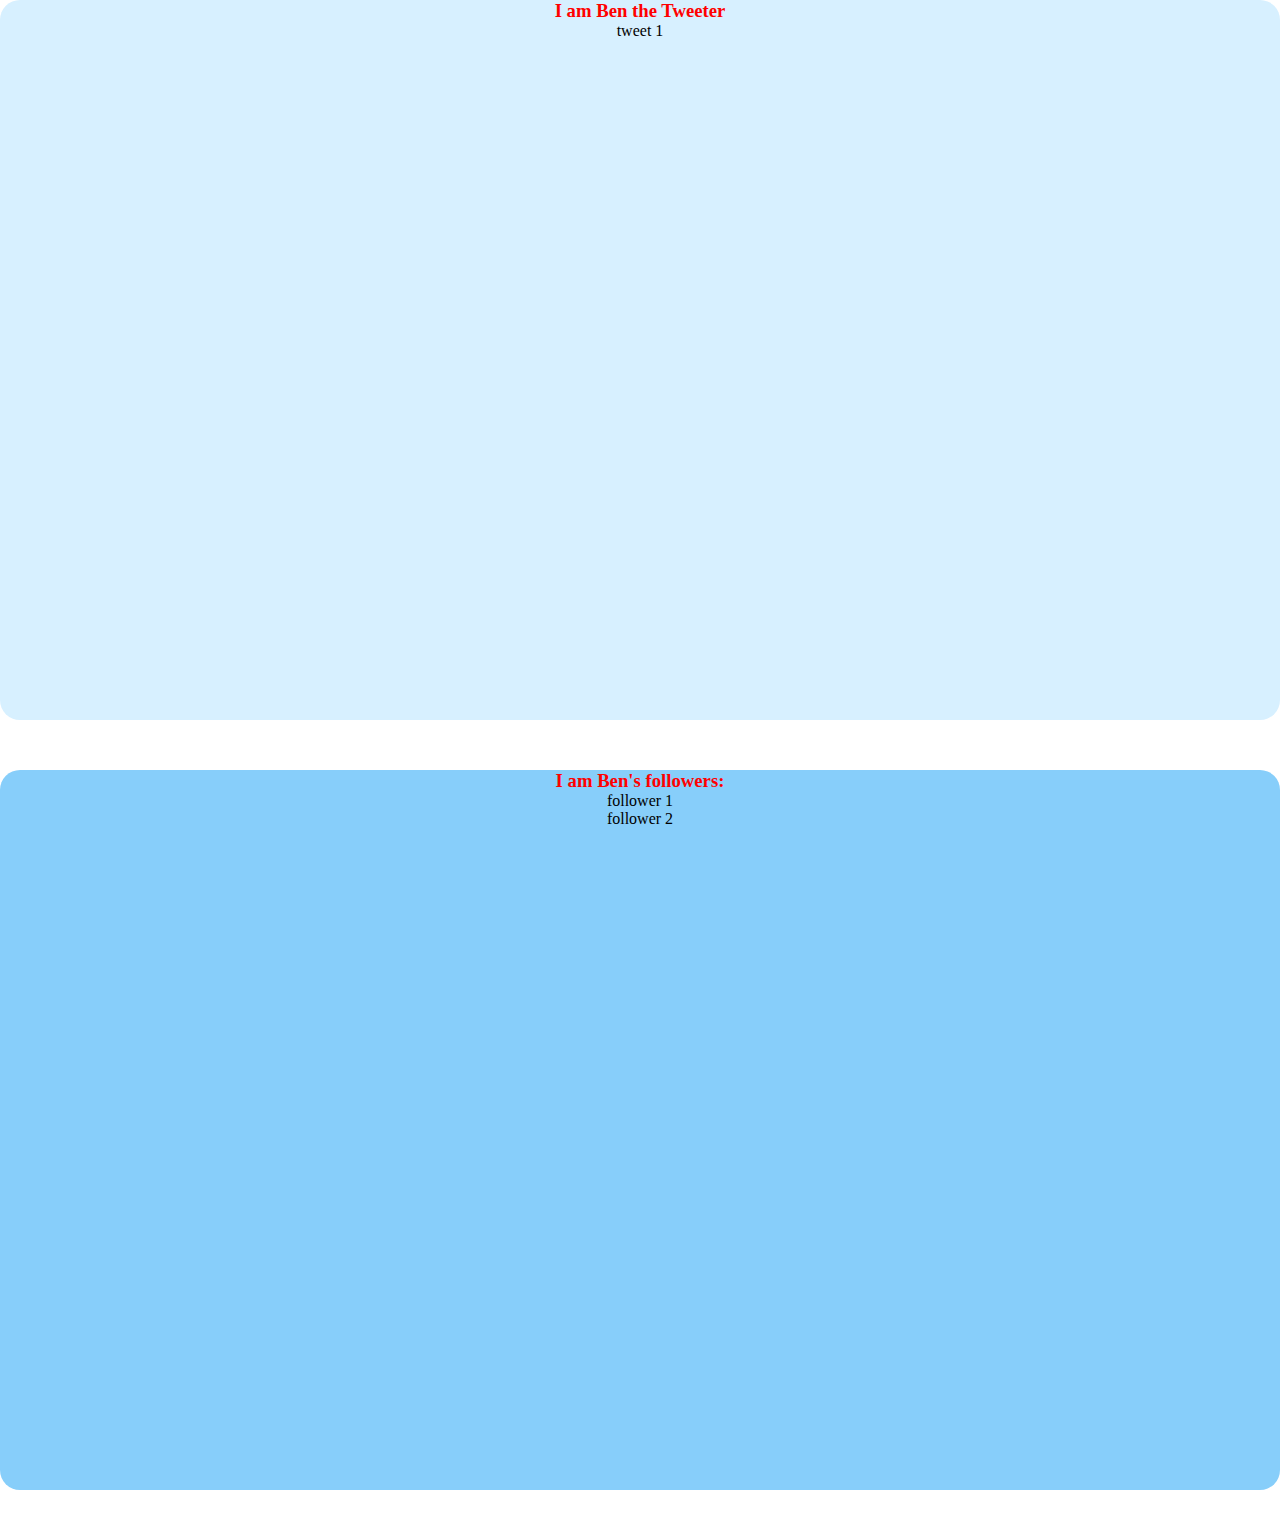
==== index.html @ 0b566673 "initial commit" ====
<!DOCTYPE html>
<html lang="en">
<head>
    <meta charset="UTF-8">
    <meta http-equiv="X-UA-Compatible" content="IE=edge">
    <meta name="viewport" content="width=device-width, initial-scale=1.0">
    <link rel="stylesheet" href="style.css">
    <title>Twitter</title>
</head>
<body>
    <div class="container">
        <div class="tweeter-card">
            <h3>I am Ben the Tweeter</h3>
            <ul class="tweet">
                <li>tweet 1</li>
                
            </ul>
        </div>
    </div>

    <div class="container">
        <div class="follower-card">
            <h3>I am Ben's followers:</h3>
            <ul>
                <li>follower 1</li>
                <li>follower 2</li>
            </ul>
        </div>
    </div>





    <script src="https://code.jquery.com/jquery-3.5.1.min.js" integrity="sha256-9/aliU8dGd2tb6OSsuzixeV4y/faTqgFtohetphbbj0=" crossorigin="anonymous"></script>
    <script src="script.js"></script>
</body>
</html>
---- style.css ----
* {
    margin: 0;
    padding: 0;
    box-sizing: border-box;
}

.tweeter-card {
    
    min-height: 80vh;
    margin: 0px 0px 50px;
    background-color: rgb(215, 240, 255);
    border-radius: 20px;
    text-align: center;
    text-decoration: none;
    
} 

/* .container {
    padding: 16px;
  } */

  .follower-card {
    min-height: 80vh;
    margin: 0px 0px 50px;
    background-color: lightskyblue;
    border-radius: 20px;
    text-align: center;
    text-decoration: none;
    
}
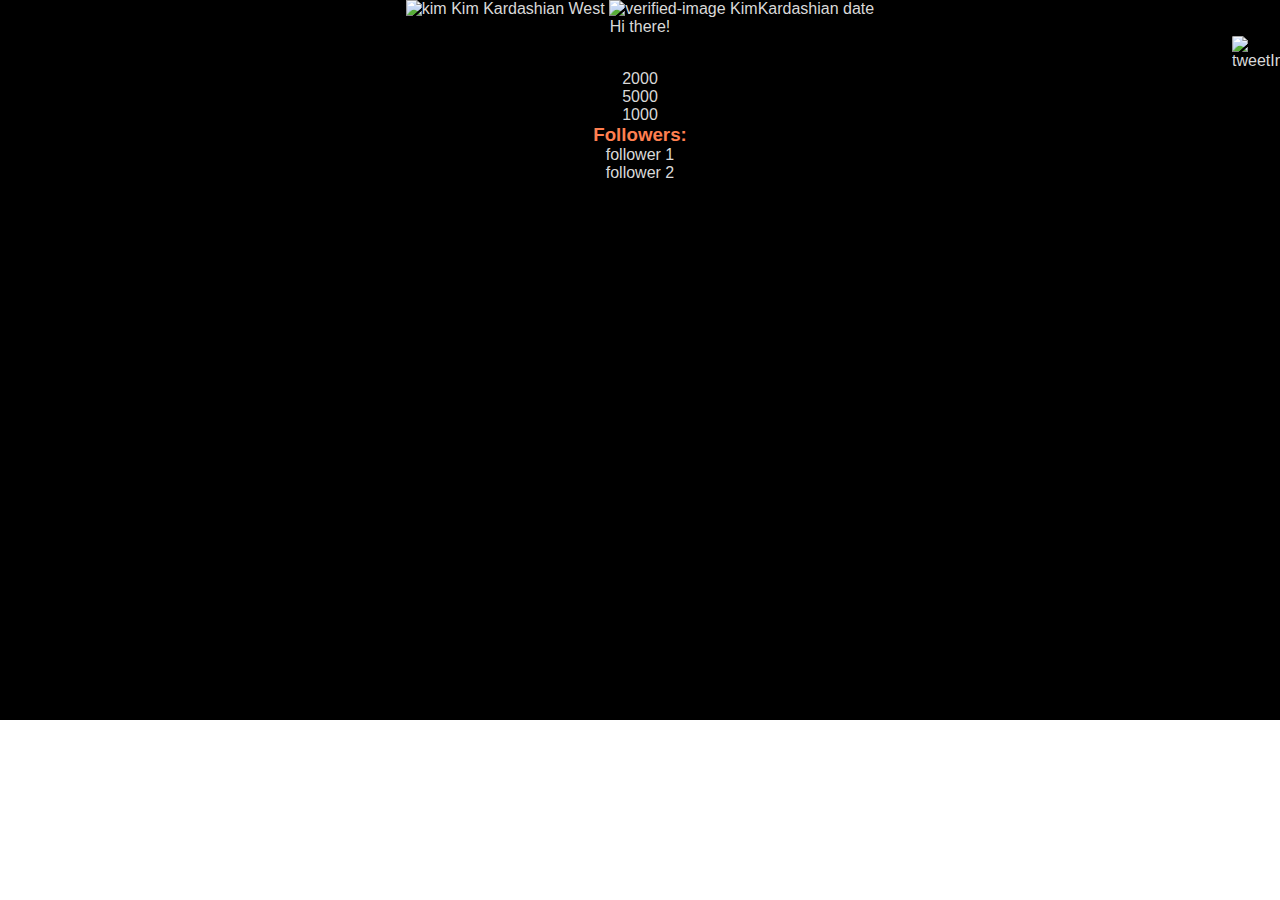
==== commit 7d52d8f1: "finished basic stylings for tweet" ====
--- a/index.html
+++ b/index.html
@@ -6,28 +6,70 @@
     <meta name="viewport" content="width=device-width, initial-scale=1.0">
     <link rel="stylesheet" href="style.css">
     <title>Twitter</title>
+    <link rel="preconnect" href="https://fonts.gstatic.com">
+    <link href="https://fonts.googleapis.com/css2?family=Raleway&display=swap" rel="stylesheet">
+    <link href="https://cdn.jsdelivr.net/npm/bootstrap@5.0.0-beta2/dist/css/bootstrap.min.css" rel="stylesheet" integrity="sha384-BmbxuPwQa2lc/FVzBcNJ7UAyJxM6wuqIj61tLrc4wSX0szH/Ev+nYRRuWlolflfl" crossorigin="anonymous">
+    <link rel="stylesheet" href="https://pro.fontawesome.com/releases/v5.10.0/css/all.css" integrity="sha384-AYmEC3Yw5cVb3ZcuHtOA93w35dYTsvhLPVnYs9eStHfGJvOvKxVfELGroGkvsg+p" crossorigin="anonymous"/>
 </head>
 <body>
     <div class="container">
         <div class="tweeter-card">
-            <h3>I am Ben the Tweeter</h3>
-            <ul class="tweet">
-                <li>tweet 1</li>
+            <!-- userName & tweetHandle -->
+            <div class="tweets">
+                <img id="profileImage" src="#" alt="kim">
+                <span class="userName">Kim Kardashian West</span>
+                <img class="verified" src="#" alt="verified-image">
+                <span class="tweetHandle">KimKardashian</span>
+                <span class="date"></span>
+            </div>    
+
+            <!-- tweetContent & tweetImage -->
+            <div class="tweetContent"></div>
+                <div>
+                    <img class="tweetImage" src="#" alt="tweetImage">
+                </div>
+
+            <!-- comments, retweets, likes, and shareLinks -->
+            <div class="comments"></div>    
+                        
+            <div class="retweets"></div>
+
+            <div class="likes"></div>
+
+            <div class="shareLink"></div>              
                 
-            </ul>
+            
+           
+                        
+                        
+                    
+            
+            
+                
+                
+                
+                
+         <div class="container">
+            <div class="follower-card">
+                <h3 class="followers">Followers:</h3>
+                <ul>
+                    <li>follower 1</li>
+                    <li>follower 2</li>
+                </ul>
+            </div>
+        </div>   
+                
+                
+                
+
+                
+
+            
         </div>
     </div>
 
-    <div class="container">
-        <div class="follower-card">
-            <h3>I am Ben's followers:</h3>
-            <ul>
-                <li>follower 1</li>
-                <li>follower 2</li>
-            </ul>
-        </div>
-    </div>
-
+                               
+</main>
 
 
 
--- a/style.css
+++ b/style.css
@@ -4,30 +4,73 @@
     box-sizing: border-box;
 }
 
+body {
+    color: #000;
+}
+
 .tweeter-card {
     
     min-height: 80vh;
     margin: 0px 0px 50px;
-    background-color: rgb(215, 240, 255);
-    border-radius: 20px;
+    background-color: #000;
     text-align: center;
+    font-family: 'Segoe UI', Tahoma, Geneva, Verdana, sans-serif;
+    font-weight: lighter;
+    color: #d9d9d9;
     text-decoration: none;
+    list-style-type: none;
+    /* font-family: 'Segoe UI', Tahoma, Geneva, Verdana, sans-serif; */
+
+}
+
+#userName {
+    font-family: 'Segoe UI', Tahoma, Geneva, Verdana, sans-serif;
+    font-weight: 700;
+    color: #d9d9d9;
+}
+
+                    
+.verified {
+    font-family: 'Segoe UI', Tahoma, Geneva, Verdana, sans-serif;
+    color: #d9d9d9;
+}
+
+.tweetHandle {
+    font-family: 'Segoe UI', Tahoma, Geneva, Verdana, sans-serif;
+    font-weight: 400;
+    color: #d9d9d9;  
+}
+
+.date {
+    font-family: 'Segoe UI', Tahoma, Geneva, Verdana, sans-serif;
+    font-weight: 400;
+    color: #d9d9d9;
+}
+
+.tweetContent {
+    font-family: 'Segoe UI', Tahoma, Geneva, Verdana, sans-serif;
+    color: #d9d9d9;
+}
+
+.tweetImage {
+    display: block;
+    margin-left: auto;
+    max-width: 3rem;
+    width: 70%;
+    border-radius: 3%;
+}
+
+.comments {
+    font-family: 'Segoe UI', Tahoma, Geneva, Verdana, sans-serif;
+    color: #d9d9d9;font-weight: 400;
+    display: flex;
+    justify-content: center;
+    justify-content: space-around;
+}
+
+.follower-card {
+    font-family: 'Segoe UI', Tahoma, Geneva, Verdana, sans-serif;
+    color: #d9d9d9;
+    font-weight: 400;
     
 } 
-
-/* .container {
-    padding: 16px;
-  } */
-
-  .follower-card {
-    min-height: 80vh;
-    margin: 0px 0px 50px;
-    background-color: lightskyblue;
-    border-radius: 20px;
-    text-align: center;
-    text-decoration: none;
-    
-} 
-
-
-
